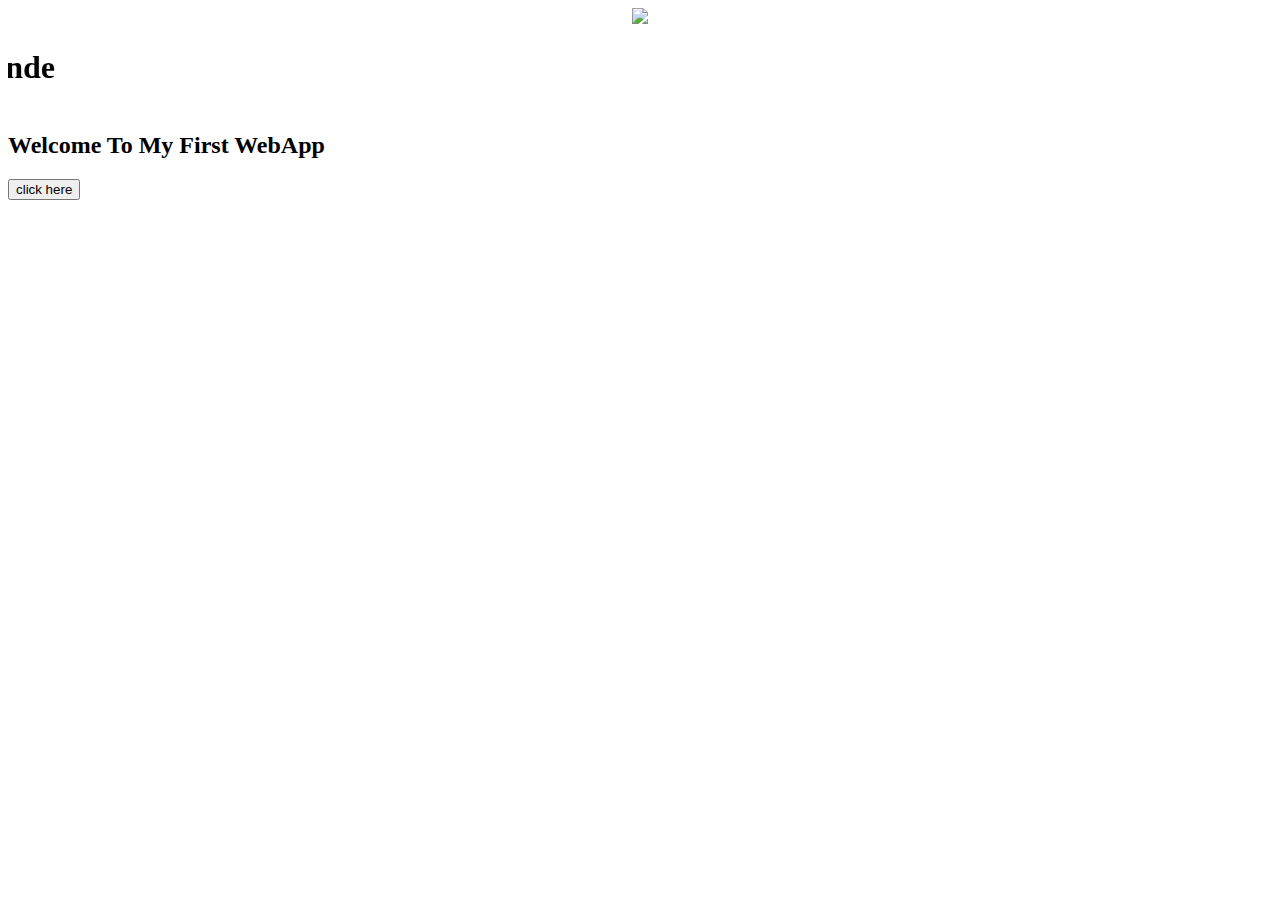
==== ui/index.html @ c086c35d "[imad-console] Updates ui/index.html" ====
<!doctype html>
<html>
    <head>
         <script src ="jquery.js"></script>
        <link href ="bootstrap.min.css">
       
       
 
       
          <script src ="bootstrap.min.js"></script>

  </head>
  
  
      <body>
           <div class="center" align ="center">
                 <img id = "madi" src="https://pbs.twimg.com/profile_images/789341420381319169/x95SOGVw.jpg" class="img-medium"/>
          </div>
         <div class = "container-fluid">
              <marquee direction=right> <h1>   HI  im Sunil Shinde </h1></marquee>
               <h2> Welcome To My First WebApp </h2>
      <button class = "btn btn-info" id='button'> click here</button>
      
       </div>    
    
         <script type="text/javascript" src="/ui/main.js">
        </script>
        
         <script> 
         
         $(document).ready(function(){
        
        alert('hi buddy');
        
        $('#button').click(function(){
            
              $('#madi').hide();
        });
        
         } )
        
         </script>
         
    </body>
</html>
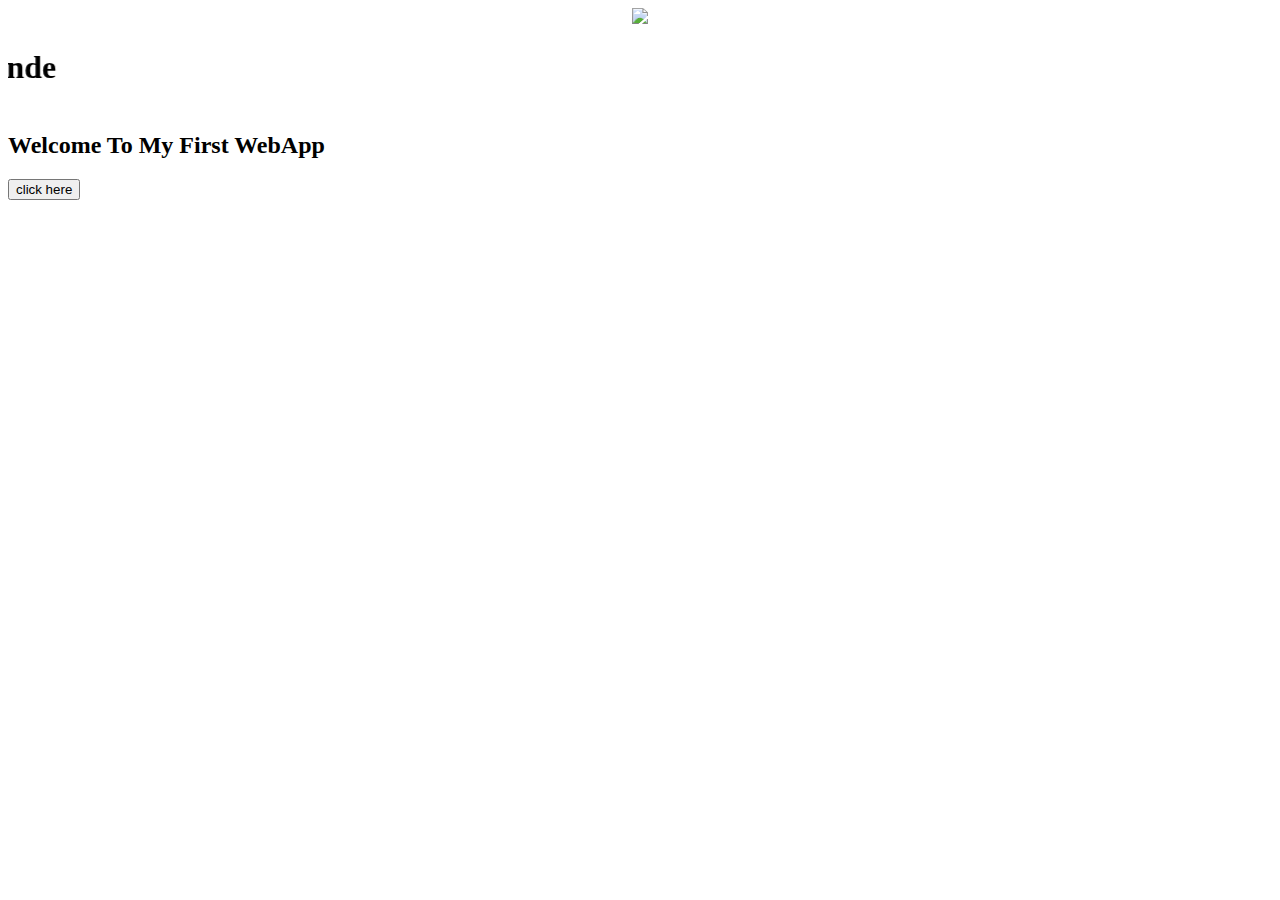
==== commit 708d8b6e: "[imad-console] Updates ui/index.html" ====
--- a/ui/index.html
+++ b/ui/index.html
@@ -14,7 +14,7 @@
   
       <body>
            <div class="center" align ="center">
-                 <img id = "madi" src="https://pbs.twimg.com/profile_images/789341420381319169/x95SOGVw.jpg" class="img-medium"/>
+                 <img id = "madi" src="https://pbs.twimg.com/profile_images/790510142198427648/i2tqHAA9.jpg" class="img-medium"/>
           </div>
          <div class = "container-fluid">
               <marquee direction=right> <h1>   HI  im Sunil Shinde </h1></marquee>
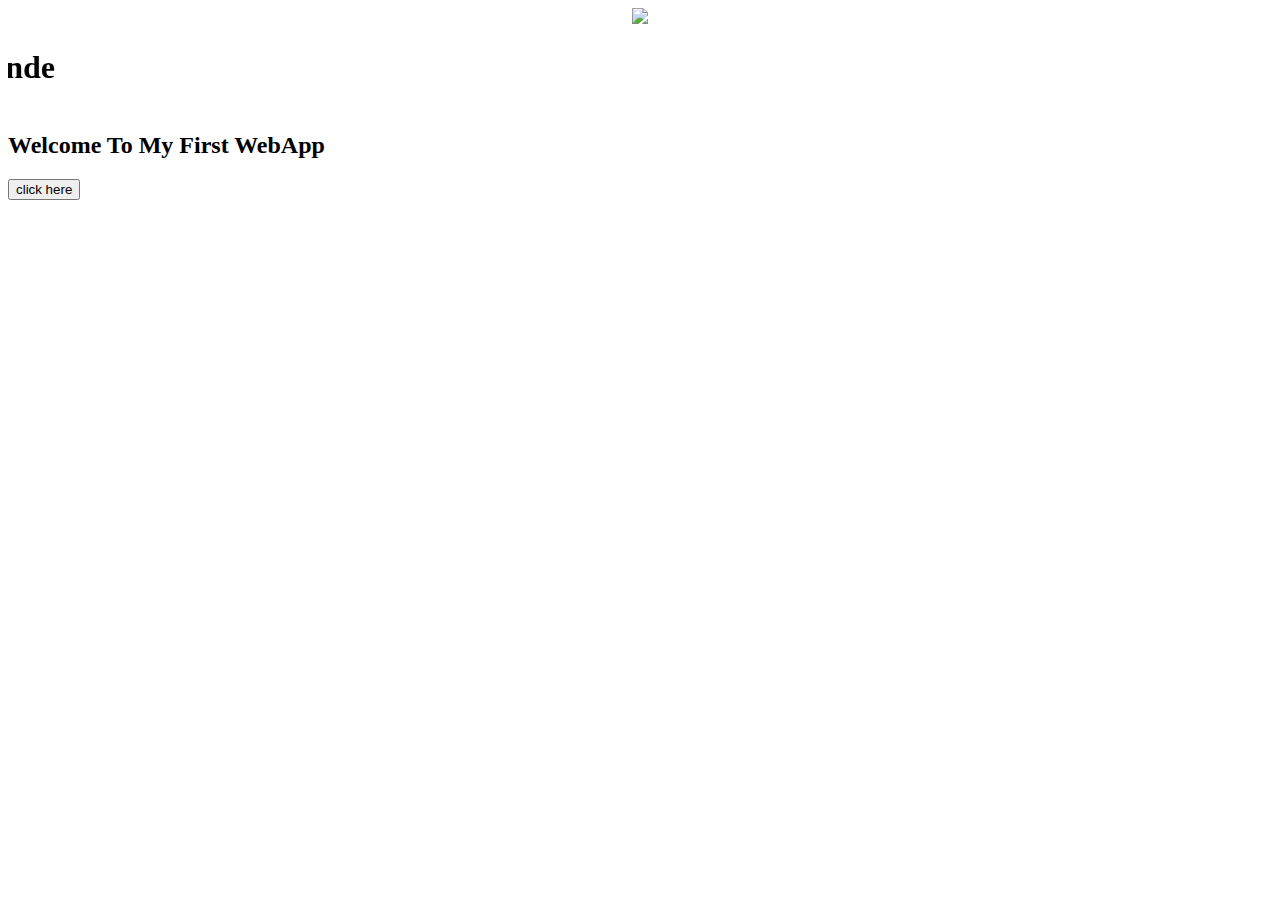
==== commit 65f2f3c1: "[imad-console] Updates ui/index.html" ====
--- a/ui/index.html
+++ b/ui/index.html
@@ -24,20 +24,8 @@
        </div>    
     
          <script type="text/javascript" src="/ui/main.js">
-        </script>
+     
         
-         <script> 
-         
-         $(document).ready(function(){
-        
-        alert('hi buddy');
-        
-        $('#button').click(function(){
-            
-              $('#madi').hide();
-        });
-        
-         } )
         
          </script>
          
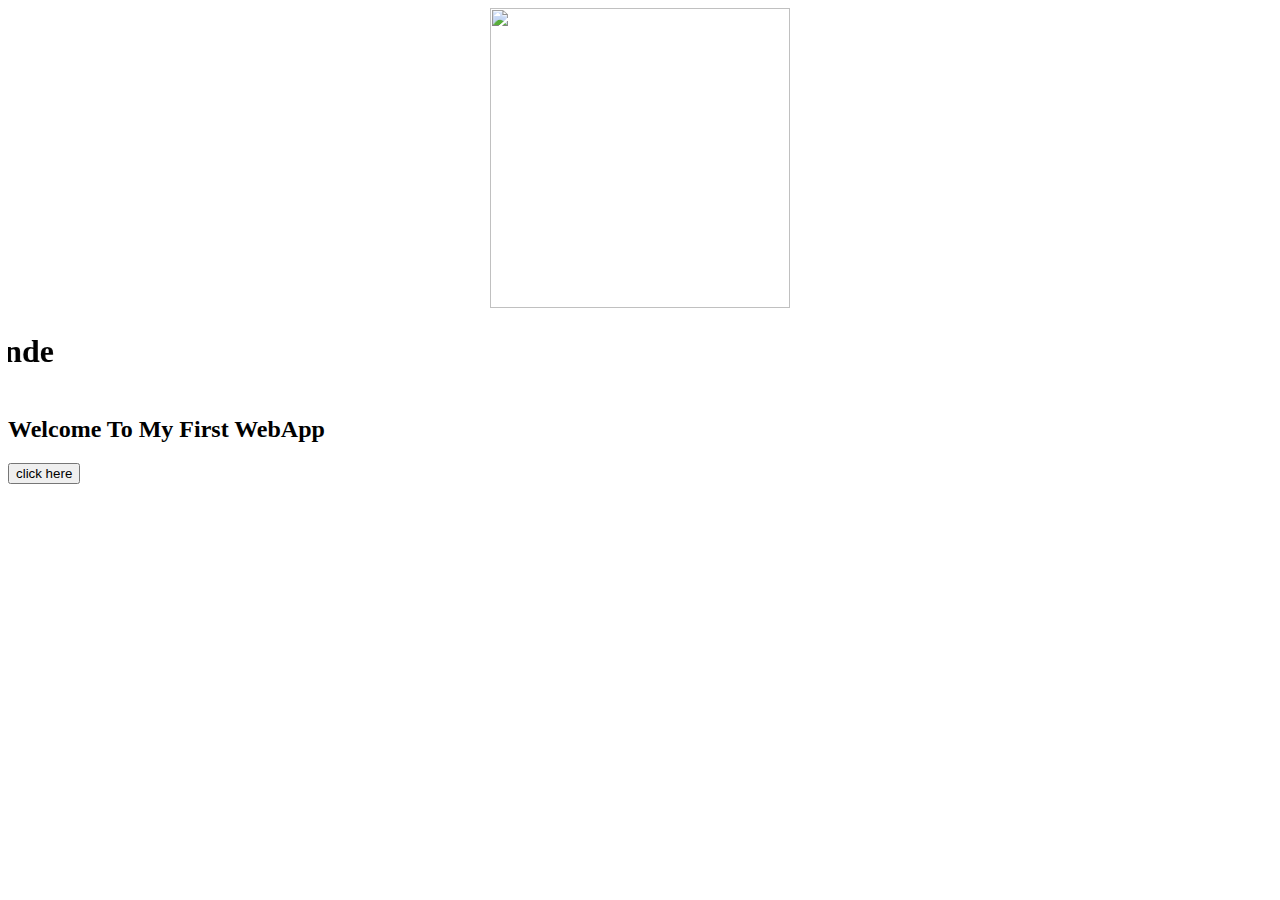
==== commit 6ef96188: "[imad-console] Updates ui/index.html" ====
--- a/ui/index.html
+++ b/ui/index.html
@@ -14,7 +14,7 @@
   
       <body>
            <div class="center" align ="center">
-                 <img id = "madi" src="https://pbs.twimg.com/profile_images/790510142198427648/i2tqHAA9.jpg" class="img-medium"/>
+                 <img id = "madi" src="https://pbs.twimg.com/profile_images/790510142198427648/i2tqHAA9.jpg" height ="300" width="300" class="img-medium"/>
           </div>
          <div class = "container-fluid">
               <marquee direction=right> <h1>   HI  im Sunil Shinde </h1></marquee>
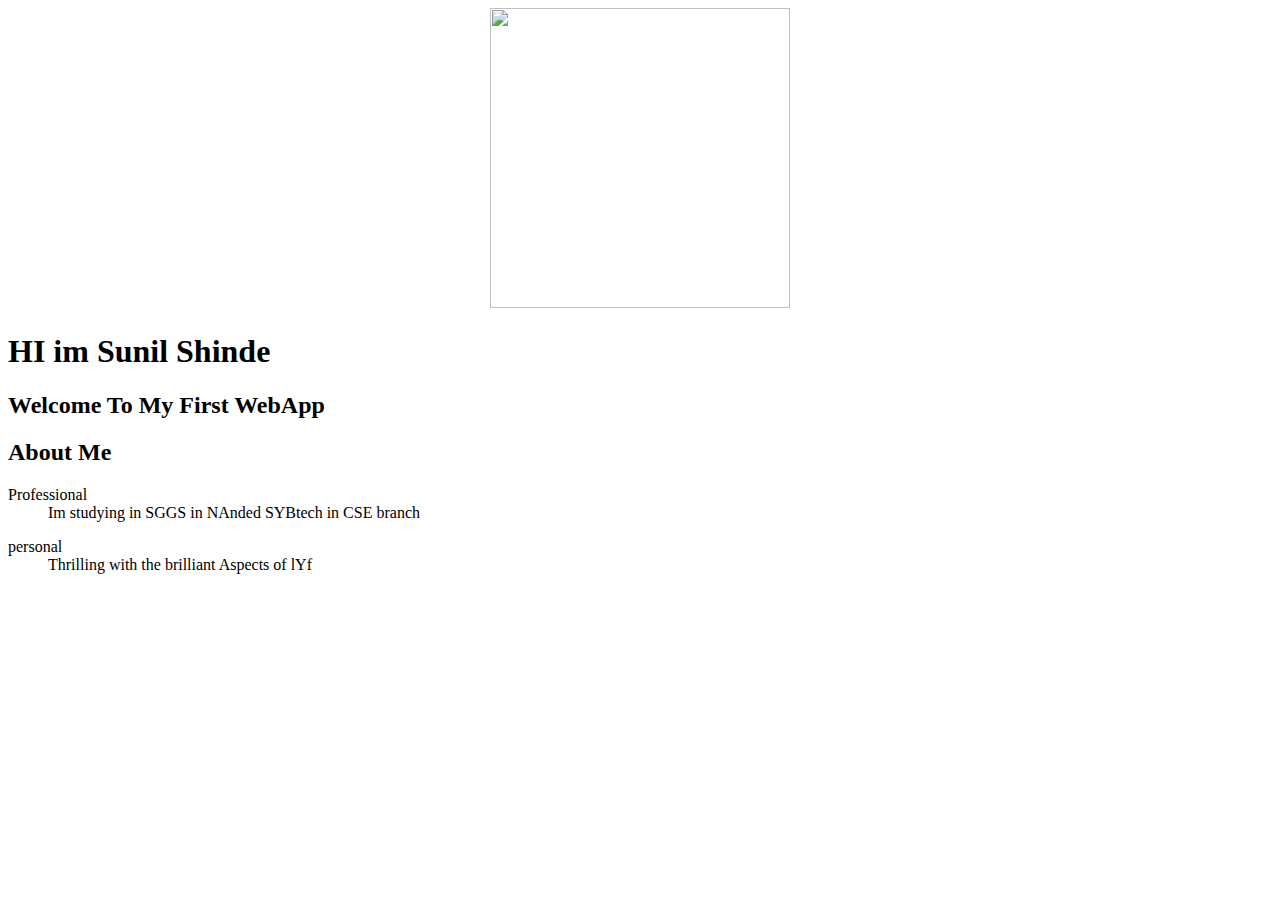
==== commit bcc890df: "[imad-console] Updates ui/index.html" ====
--- a/ui/index.html
+++ b/ui/index.html
@@ -17,10 +17,27 @@
                  <img id = "madi" src="https://pbs.twimg.com/profile_images/790510142198427648/i2tqHAA9.jpg" height ="300" width="300" class="img-medium"/>
           </div>
          <div class = "container-fluid">
-              <marquee direction=right> <h1>   HI  im Sunil Shinde </h1></marquee>
+              <h1>   HI  im Sunil Shinde </h1>
                <h2> Welcome To My First WebApp </h2>
-      <button class = "btn btn-info" id='button'> click here</button>
-      
+      <div>
+          
+          <h2>About Me</h2>
+           <p><dl>Professional
+           <dd>
+               Im studying in SGGS in NAnded SYBtech in CSE branch
+           </dd>
+           </dl> 
+           <dl>
+               personal
+               <dd>
+                   Thrilling with the brilliant Aspects of lYf
+               </dd>
+               
+           </dl>
+           
+          
+     
+      </div>
        </div>    
     
          <script type="text/javascript" src="/ui/main.js">
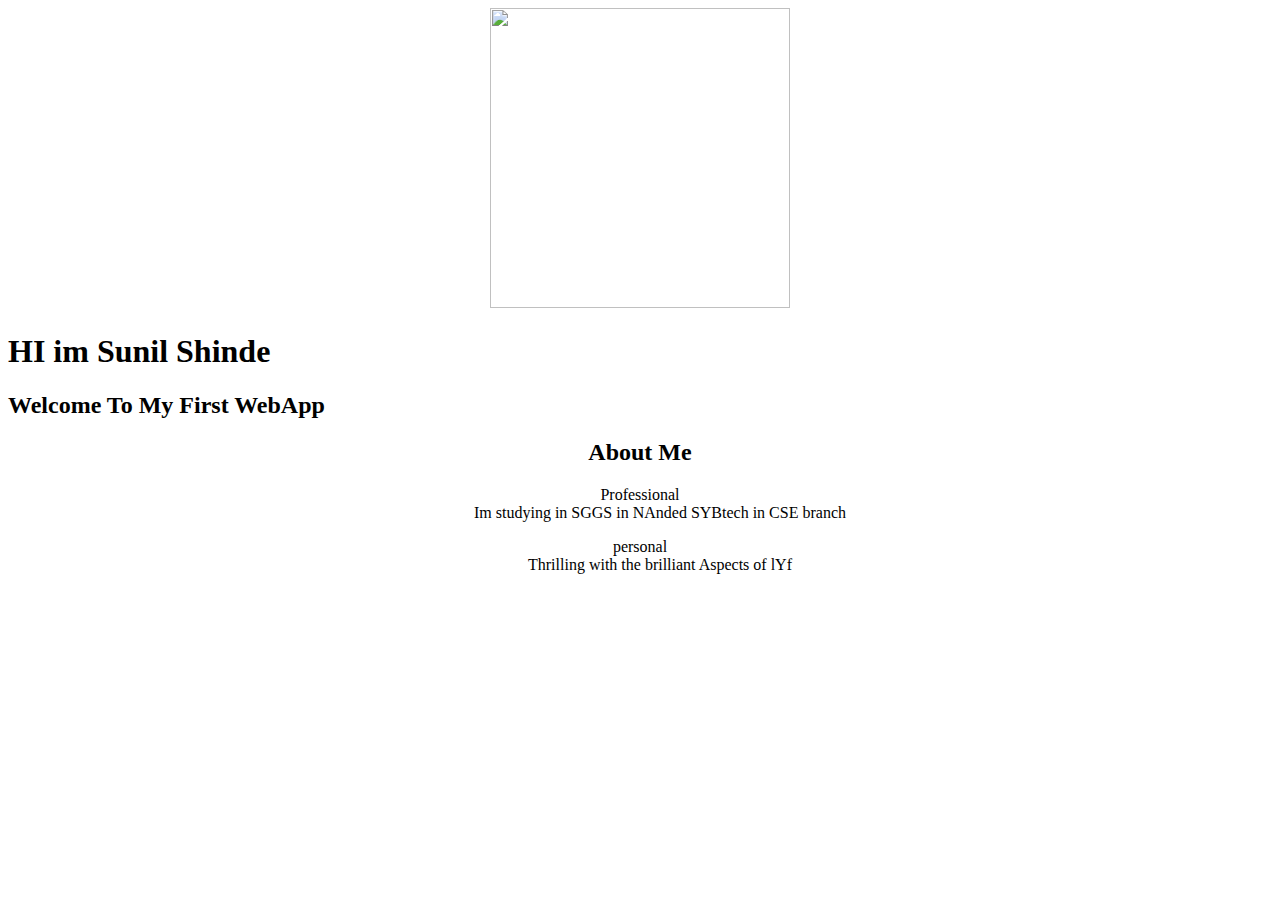
==== commit b2a87f9d: "[imad-console] Updates ui/index.html" ====
--- a/ui/index.html
+++ b/ui/index.html
@@ -19,7 +19,7 @@
          <div class = "container-fluid">
               <h1>   HI  im Sunil Shinde </h1>
                <h2> Welcome To My First WebApp </h2>
-      <div>
+      <div align= "center">
           
           <h2>About Me</h2>
            <p><dl>Professional
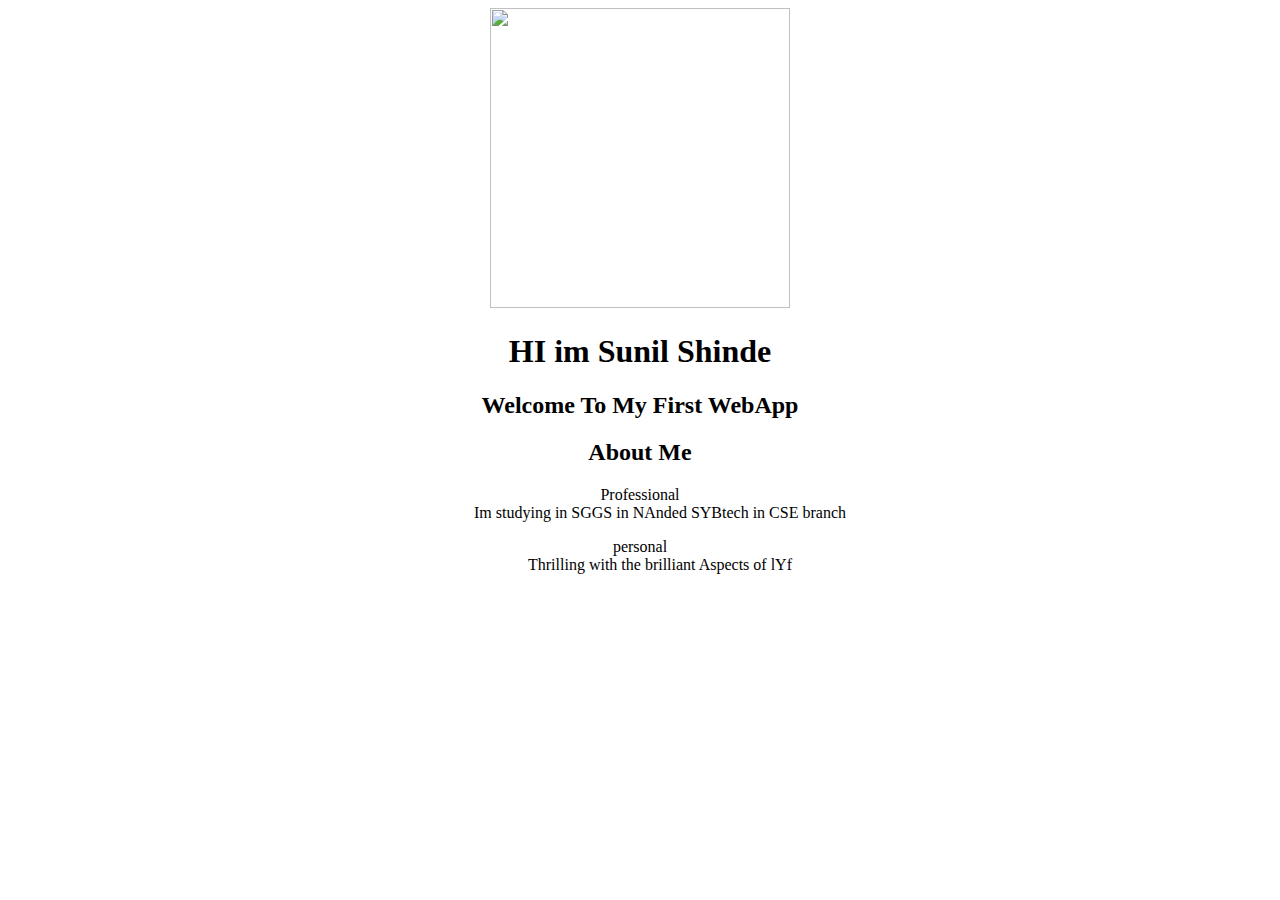
==== commit cf464989: "[imad-console] Updates ui/index.html" ====
--- a/ui/index.html
+++ b/ui/index.html
@@ -16,7 +16,7 @@
            <div class="center" align ="center">
                  <img id = "madi" src="https://pbs.twimg.com/profile_images/790510142198427648/i2tqHAA9.jpg" height ="300" width="300" class="img-medium"/>
           </div>
-         <div class = "container-fluid">
+         <div class = "container-fluid" align= "center">
               <h1>   HI  im Sunil Shinde </h1>
                <h2> Welcome To My First WebApp </h2>
       <div align= "center">
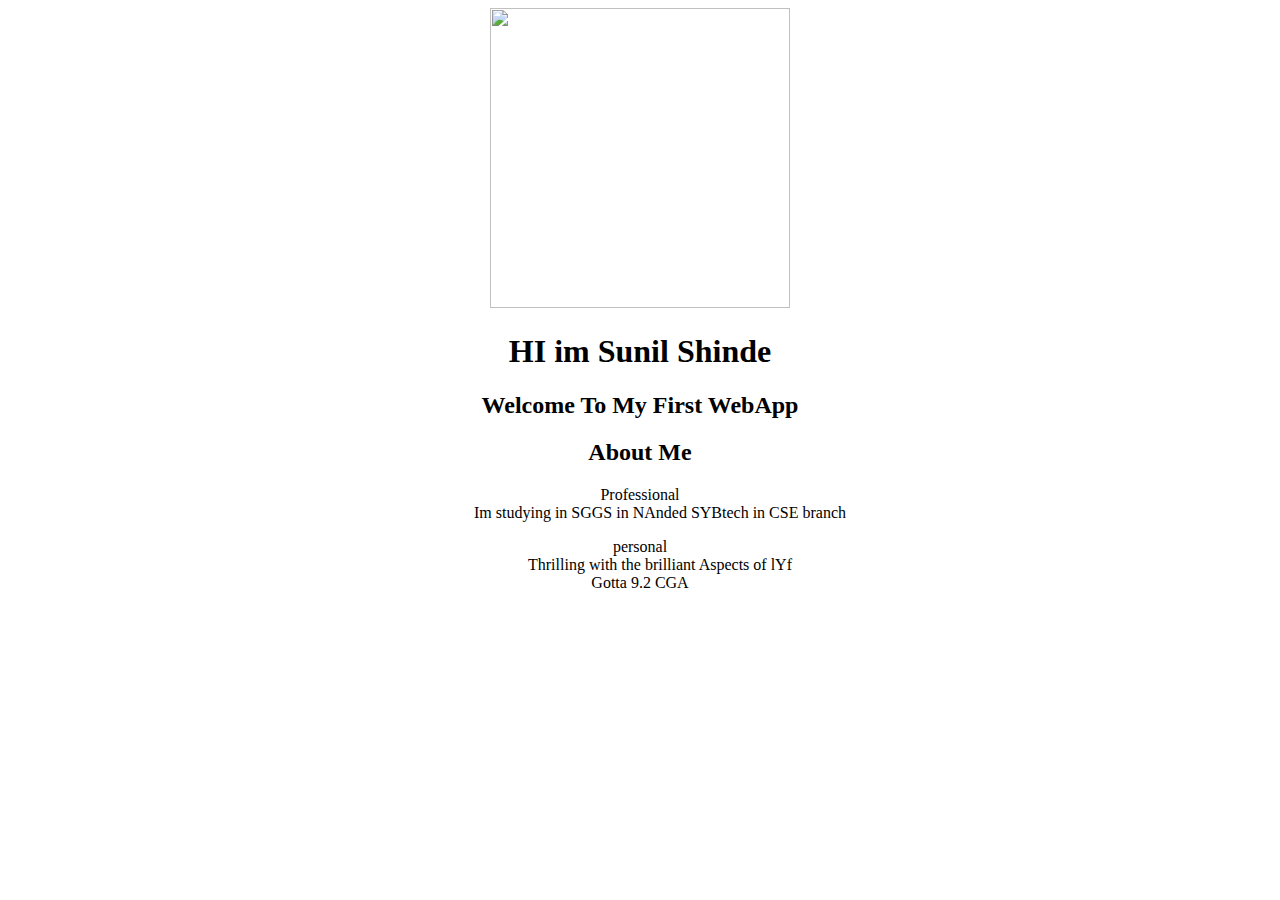
==== commit 2ba3ff88: "[imad-console] Updates ui/index.html" ====
--- a/ui/index.html
+++ b/ui/index.html
@@ -32,7 +32,7 @@
                <dd>
                    Thrilling with the brilliant Aspects of lYf
                </dd>
-               
+               Gotta 9.2 CGA
            </dl>
            
           
